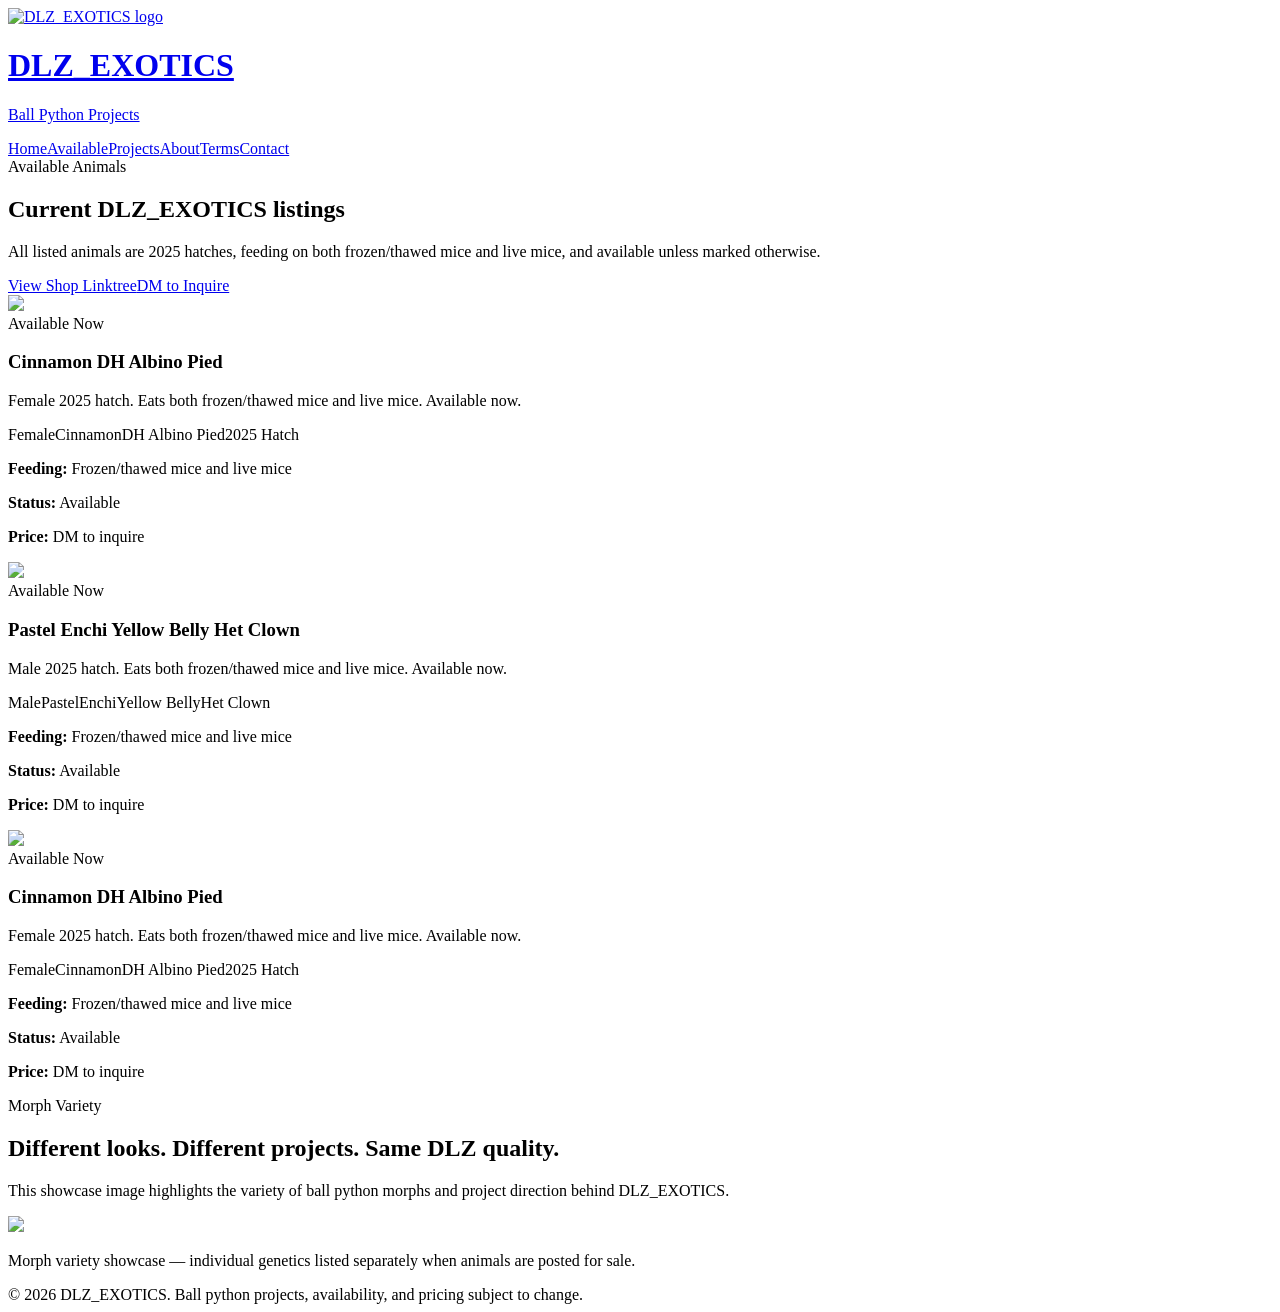
==== available.html @ 5bab8b9c "Add files via upload" ====
<!DOCTYPE html><html lang="en"><head><meta charset="UTF-8"><meta name="viewport" content="width=device-width, initial-scale=1.0"><title>Available Animals | DLZ_EXOTICS</title><link rel="stylesheet" href="assets/style.css"></head><body><header><div class="container nav"><a class="brand" href="index.html"><div class="brand-logo"><img src="assets/logo.webp" alt="DLZ_EXOTICS logo"></div><div><h1>DLZ_EXOTICS</h1><p>Ball Python Projects</p></div></a><nav><a href="index.html" class="">Home</a><a href="available.html" class="active">Available</a><a href="projects.html" class="">Projects</a><a href="about.html" class="">About</a><a href="terms.html" class="">Terms</a><a href="contact.html" class="">Contact</a></nav></div></header>
<main><section class="page-header"><div class="container"><span class="eyebrow">Available Animals</span><h2>Current DLZ_EXOTICS listings</h2><p class="lead">All listed animals are 2025 hatches, feeding on both frozen/thawed mice and live mice, and available unless marked otherwise.</p><div class="actions"><a class="btn" href="https://linktr.ee/DLZ_Exotics/shop" target="_blank">View Shop Linktree</a><a class="btn secondary" href="https://www.instagram.com/dlz_exotics?igsh=a3dwZzdqaGtlYzEy" target="_blank">DM to Inquire</a></div></div></section><section class="container">
<div class="cards">
<div class="card"><img class="snake-photo" src="assets/snake1.jpg"><div class="card-body"><div class="final-badge">Available Now</div><h3>Cinnamon DH Albino Pied</h3><p>Female 2025 hatch. Eats both frozen/thawed mice and live mice. Available now.</p><div class="badge-row"><span class="badge">Female</span><span class="badge">Cinnamon</span><span class="badge">DH Albino Pied</span><span class="badge">2025 Hatch</span></div><p><strong>Feeding:</strong> Frozen/thawed mice and live mice</p><p><strong>Status:</strong> Available</p><p><strong>Price:</strong> DM to inquire</p></div></div>
<div class="card"><img class="snake-photo" src="assets/snake2.jpg"><div class="card-body"><div class="final-badge">Available Now</div><h3>Pastel Enchi Yellow Belly Het Clown</h3><p>Male 2025 hatch. Eats both frozen/thawed mice and live mice. Available now.</p><div class="badge-row"><span class="badge">Male</span><span class="badge">Pastel</span><span class="badge">Enchi</span><span class="badge">Yellow Belly</span><span class="badge">Het Clown</span></div><p><strong>Feeding:</strong> Frozen/thawed mice and live mice</p><p><strong>Status:</strong> Available</p><p><strong>Price:</strong> DM to inquire</p></div></div>
<div class="card"><img class="snake-photo" src="assets/snake3.jpg"><div class="card-body"><div class="final-badge">Available Now</div><h3>Cinnamon DH Albino Pied</h3><p>Female 2025 hatch. Eats both frozen/thawed mice and live mice. Available now.</p><div class="badge-row"><span class="badge">Female</span><span class="badge">Cinnamon</span><span class="badge">DH Albino Pied</span><span class="badge">2025 Hatch</span></div><p><strong>Feeding:</strong> Frozen/thawed mice and live mice</p><p><strong>Status:</strong> Available</p><p><strong>Price:</strong> DM to inquire</p></div></div>
</div>
</section><section class="dark-band"><div class="container"><div class="section-title"><span class="eyebrow">Morph Variety</span><h2>Different looks. Different projects. Same DLZ quality.</h2><p>This showcase image highlights the variety of ball python morphs and project direction behind DLZ_EXOTICS.</p></div><img class="showcase-image" src="assets/showcase.jpg"><p class="showcase-caption">Morph variety showcase — individual genetics listed separately when animals are posted for sale.</p></div></section></main>
<footer>© 2026 DLZ_EXOTICS. Ball python projects, availability, and pricing subject to change.</footer></body></html>
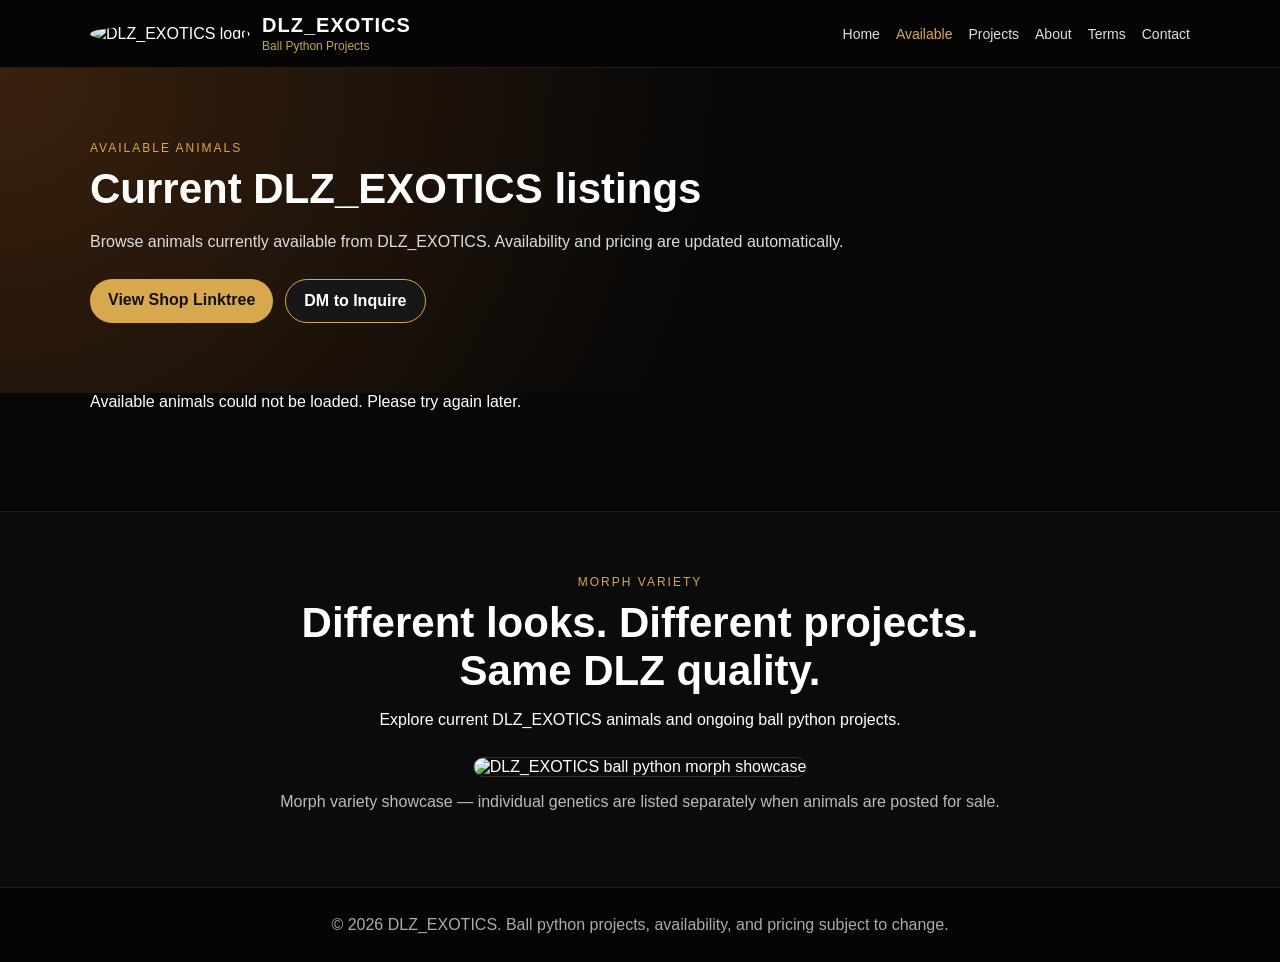
==== commit c17262bc: "Update available.html" ====
--- a/available.html
+++ b/available.html
@@ -1,9 +1,377 @@
-<!DOCTYPE html><html lang="en"><head><meta charset="UTF-8"><meta name="viewport" content="width=device-width, initial-scale=1.0"><title>Available Animals | DLZ_EXOTICS</title><link rel="stylesheet" href="assets/style.css"></head><body><header><div class="container nav"><a class="brand" href="index.html"><div class="brand-logo"><img src="assets/logo.webp" alt="DLZ_EXOTICS logo"></div><div><h1>DLZ_EXOTICS</h1><p>Ball Python Projects</p></div></a><nav><a href="index.html" class="">Home</a><a href="available.html" class="active">Available</a><a href="projects.html" class="">Projects</a><a href="about.html" class="">About</a><a href="terms.html" class="">Terms</a><a href="contact.html" class="">Contact</a></nav></div></header>
-<main><section class="page-header"><div class="container"><span class="eyebrow">Available Animals</span><h2>Current DLZ_EXOTICS listings</h2><p class="lead">All listed animals are 2025 hatches, feeding on both frozen/thawed mice and live mice, and available unless marked otherwise.</p><div class="actions"><a class="btn" href="https://linktr.ee/DLZ_Exotics/shop" target="_blank">View Shop Linktree</a><a class="btn secondary" href="https://www.instagram.com/dlz_exotics?igsh=a3dwZzdqaGtlYzEy" target="_blank">DM to Inquire</a></div></div></section><section class="container">
-<div class="cards">
-<div class="card"><img class="snake-photo" src="assets/snake1.jpg"><div class="card-body"><div class="final-badge">Available Now</div><h3>Cinnamon DH Albino Pied</h3><p>Female 2025 hatch. Eats both frozen/thawed mice and live mice. Available now.</p><div class="badge-row"><span class="badge">Female</span><span class="badge">Cinnamon</span><span class="badge">DH Albino Pied</span><span class="badge">2025 Hatch</span></div><p><strong>Feeding:</strong> Frozen/thawed mice and live mice</p><p><strong>Status:</strong> Available</p><p><strong>Price:</strong> DM to inquire</p></div></div>
-<div class="card"><img class="snake-photo" src="assets/snake2.jpg"><div class="card-body"><div class="final-badge">Available Now</div><h3>Pastel Enchi Yellow Belly Het Clown</h3><p>Male 2025 hatch. Eats both frozen/thawed mice and live mice. Available now.</p><div class="badge-row"><span class="badge">Male</span><span class="badge">Pastel</span><span class="badge">Enchi</span><span class="badge">Yellow Belly</span><span class="badge">Het Clown</span></div><p><strong>Feeding:</strong> Frozen/thawed mice and live mice</p><p><strong>Status:</strong> Available</p><p><strong>Price:</strong> DM to inquire</p></div></div>
-<div class="card"><img class="snake-photo" src="assets/snake3.jpg"><div class="card-body"><div class="final-badge">Available Now</div><h3>Cinnamon DH Albino Pied</h3><p>Female 2025 hatch. Eats both frozen/thawed mice and live mice. Available now.</p><div class="badge-row"><span class="badge">Female</span><span class="badge">Cinnamon</span><span class="badge">DH Albino Pied</span><span class="badge">2025 Hatch</span></div><p><strong>Feeding:</strong> Frozen/thawed mice and live mice</p><p><strong>Status:</strong> Available</p><p><strong>Price:</strong> DM to inquire</p></div></div>
-</div>
-</section><section class="dark-band"><div class="container"><div class="section-title"><span class="eyebrow">Morph Variety</span><h2>Different looks. Different projects. Same DLZ quality.</h2><p>This showcase image highlights the variety of ball python morphs and project direction behind DLZ_EXOTICS.</p></div><img class="showcase-image" src="assets/showcase.jpg"><p class="showcase-caption">Morph variety showcase — individual genetics listed separately when animals are posted for sale.</p></div></section></main>
-<footer>© 2026 DLZ_EXOTICS. Ball python projects, availability, and pricing subject to change.</footer></body></html>+<!DOCTYPE html>
+<html lang="en">
+<head>
+  <meta charset="UTF-8">
+  <meta name="viewport" content="width=device-width, initial-scale=1.0">
+
+  <title>Available Animals | DLZ_EXOTICS</title>
+
+  <link rel="stylesheet" href="assets/style.css">
+</head>
+
+<body>
+
+<header>
+  <div class="container nav">
+
+    <a class="brand" href="index.html">
+      <div class="brand-logo">
+        <img src="assets/logo.webp" alt="DLZ_EXOTICS logo">
+      </div>
+
+      <div>
+        <h1>DLZ_EXOTICS</h1>
+        <p>Ball Python Projects</p>
+      </div>
+    </a>
+
+    <nav>
+      <a href="index.html">Home</a>
+      <a href="available.html" class="active">Available</a>
+      <a href="projects.html">Projects</a>
+      <a href="about.html">About</a>
+      <a href="terms.html">Terms</a>
+      <a href="contact.html">Contact</a>
+    </nav>
+
+  </div>
+</header>
+
+
+<main>
+
+  <section class="page-header">
+    <div class="container">
+
+      <span class="eyebrow">Available Animals</span>
+
+      <h2>Current DLZ_EXOTICS listings</h2>
+
+      <p class="lead">
+        Browse animals currently available from DLZ_EXOTICS.
+        Availability and pricing are updated automatically.
+      </p>
+
+      <div class="actions">
+
+        <a
+          class="btn"
+          href="https://linktr.ee/DLZ_Exotics/shop"
+          target="_blank"
+          rel="noopener noreferrer"
+        >
+          View Shop Linktree
+        </a>
+
+        <a
+          class="btn secondary"
+          href="https://www.instagram.com/dlz_exotics"
+          target="_blank"
+          rel="noopener noreferrer"
+        >
+          DM to Inquire
+        </a>
+
+      </div>
+
+    </div>
+  </section>
+
+
+  <section class="container">
+
+    <div id="animals-status">
+      Loading available animals...
+    </div>
+
+    <div id="animals-container" class="cards"></div>
+
+  </section>
+
+
+  <section class="dark-band">
+
+    <div class="container">
+
+      <div class="section-title">
+
+        <span class="eyebrow">Morph Variety</span>
+
+        <h2>
+          Different looks. Different projects. Same DLZ quality.
+        </h2>
+
+        <p>
+          Explore current DLZ_EXOTICS animals and ongoing ball python projects.
+        </p>
+
+      </div>
+
+      <img
+        class="showcase-image"
+        src="assets/showcase.jpg"
+        alt="DLZ_EXOTICS ball python morph showcase"
+      >
+
+      <p class="showcase-caption">
+        Morph variety showcase — individual genetics are listed separately
+        when animals are posted for sale.
+      </p>
+
+    </div>
+
+  </section>
+
+</main>
+
+
+<footer>
+  © 2026 DLZ_EXOTICS. Ball python projects, availability, and pricing subject
+  to change.
+</footer>
+
+
+<script>
+
+const SUPABASE_URL =
+  "https://lglxqupncxrmijeullxk.supabase.co";
+
+const SUPABASE_KEY =
+  "sb_publishable_We0-vISMZQOMlsQVmboksQ_OcaSuPTk";
+
+
+function escapeHtml(value) {
+
+  if (value === null || value === undefined) {
+    return "";
+  }
+
+  return String(value)
+    .replaceAll("&", "&amp;")
+    .replaceAll("<", "&lt;")
+    .replaceAll(">", "&gt;")
+    .replaceAll('"', "&quot;")
+    .replaceAll("'", "&#039;");
+}
+
+
+function formatPrice(price) {
+
+  if (
+    price === null ||
+    price === undefined ||
+    String(price).trim() === ""
+  ) {
+    return "DM to inquire";
+  }
+
+  const value = String(price).trim();
+
+  if (value.startsWith("$")) {
+    return value;
+  }
+
+  return "$" + value;
+}
+
+
+async function loadAnimals() {
+
+  const container =
+    document.getElementById("animals-container");
+
+  const status =
+    document.getElementById("animals-status");
+
+
+  try {
+
+    const response = await fetch(
+
+      `${SUPABASE_URL}/rest/v1/public_available_animals?select=*&order=created_at.desc`,
+
+      {
+        headers: {
+          apikey: SUPABASE_KEY,
+          Authorization: `Bearer ${SUPABASE_KEY}`
+        }
+      }
+
+    );
+
+
+    if (!response.ok) {
+
+      const errorText = await response.text();
+
+      throw new Error(
+        `Supabase request failed: ${response.status} ${errorText}`
+      );
+    }
+
+
+    const animals = await response.json();
+
+
+    if (!Array.isArray(animals) || animals.length === 0) {
+
+      status.textContent =
+        "No animals are currently listed as available.";
+
+      return;
+    }
+
+
+    status.textContent = "";
+
+
+    container.innerHTML = animals.map((animal) => {
+
+      const animalName =
+        animal.name ||
+        animal.morph ||
+        "Available Ball Python";
+
+
+      const image = animal.image_url
+        ? `
+          <img
+            class="snake-photo"
+            src="${escapeHtml(animal.image_url)}"
+            alt="${escapeHtml(animalName)}"
+            loading="lazy"
+          >
+        `
+        : "";
+
+
+      const sexBadge = animal.sex
+        ? `<span class="badge">${escapeHtml(animal.sex)}</span>`
+        : "";
+
+
+      const morphBadge = animal.morph
+        ? `<span class="badge">${escapeHtml(animal.morph)}</span>`
+        : "";
+
+
+      const hatchBadge = animal.hatch_year
+        ? `<span class="badge">${escapeHtml(animal.hatch_year)} Hatch</span>`
+        : "";
+
+
+      const notes = animal.notes
+        ? `<p>${escapeHtml(animal.notes)}</p>`
+        : "";
+
+
+      return `
+
+        <div class="card">
+
+          ${image}
+
+          <div class="card-body">
+
+            <div class="final-badge">
+              Available Now
+            </div>
+
+            <h3>
+              ${escapeHtml(animalName)}
+            </h3>
+
+            ${notes}
+
+            <div class="badge-row">
+
+              ${sexBadge}
+
+              ${morphBadge}
+
+              ${hatchBadge}
+
+            </div>
+
+
+            <p>
+
+              <strong>Feeding:</strong>
+
+              ${escapeHtml(
+                animal.feeding ||
+                "Contact DLZ_EXOTICS for feeding information"
+              )}
+
+            </p>
+
+
+            <p>
+
+              <strong>Status:</strong>
+
+              ${escapeHtml(
+                animal.status ||
+                "Available"
+              )}
+
+            </p>
+
+
+            <p>
+
+              <strong>Price:</strong>
+
+              ${escapeHtml(
+                formatPrice(animal.price)
+              )}
+
+            </p>
+
+
+            <div class="actions">
+
+              <a
+                class="btn"
+                href="https://www.instagram.com/dlz_exotics"
+                target="_blank"
+                rel="noopener noreferrer"
+              >
+                Inquire
+              </a>
+
+            </div>
+
+          </div>
+
+        </div>
+
+      `;
+
+    }).join("");
+
+
+  }
+
+  catch (error) {
+
+    console.error(
+      "DLZ_EXOTICS animal loading error:",
+      error
+    );
+
+    status.textContent =
+      "Available animals could not be loaded. Please try again later.";
+
+  }
+
+}
+
+
+loadAnimals();
+
+</script>
+
+
+</body>
+</html>
--- a/assets/style.css
+++ b/assets/style.css
@@ -0,0 +1,48 @@
+*{box-sizing:border-box}
+body{margin:0;font-family:Arial,Helvetica,sans-serif;background:#070707;color:#fff}
+a{color:inherit;text-decoration:none}
+.container{width:min(1100px,92%);margin:auto}
+header{background:#050505;border-bottom:1px solid #2b1b0f;position:sticky;top:0;z-index:10}
+.nav{display:flex;justify-content:space-between;align-items:center;padding:14px 0;gap:20px}
+.brand{display:flex;align-items:center;gap:12px}
+.brand-logo img{width:55px;height:55px;border-radius:50%;object-fit:cover}
+.brand h1{margin:0;font-size:20px;letter-spacing:1px}
+.brand p{margin:2px 0 0;color:#c9a15b;font-size:12px}
+nav{display:flex;gap:16px;flex-wrap:wrap}
+nav a{font-size:14px;color:#ddd}
+nav a.active,nav a:hover{color:#d8a84f}
+.page-header,.hero{padding:70px 0;background:radial-gradient(circle at top left,#3a210d,#070707 55%)}
+.eyebrow{display:inline-block;color:#d8a84f;text-transform:uppercase;font-size:12px;letter-spacing:2px;margin-bottom:10px}
+h2{font-size:42px;margin:0 0 14px}
+.lead{color:#ddd;max-width:760px;line-height:1.6}
+.actions{display:flex;gap:12px;flex-wrap:wrap;margin-top:24px}
+.btn{background:#d8a84f;color:#111;padding:12px 18px;border-radius:999px;font-weight:bold}
+.btn.secondary{background:#171717;color:#fff;border:1px solid #d8a84f}
+.cards{display:grid;grid-template-columns:repeat(auto-fit,minmax(260px,1fr));gap:22px;padding:50px 0}
+.card{background:#111;border:1px solid #2d2418;border-radius:18px;overflow:hidden;box-shadow:0 0 25px rgba(216,168,79,.08)}
+.snake-photo{width:100%;height:280px;object-fit:cover;display:block;cursor:pointer}
+.card-body{padding:20px}
+.card h3{margin:10px 0;font-size:24px}
+.card p{color:#ddd;line-height:1.5}
+.final-badge{display:inline-block;background:#2b1b0f;color:#d8a84f;border:1px solid #d8a84f;padding:6px 10px;border-radius:999px;font-size:12px;font-weight:bold}
+.badge-row{display:flex;flex-wrap:wrap;gap:8px;margin:14px 0}
+.badge{background:#20160c;border:1px solid #5a3b18;color:#f2d08a;padding:6px 10px;border-radius:999px;font-size:12px}
+.dark-band{background:#0b0b0b;border-top:1px solid #2b1b0f;border-bottom:1px solid #2b1b0f;padding:60px 0;text-align:center}
+.section-title{max-width:760px;margin:0 auto 28px}
+.showcase-image{width:100%;max-width:900px;border-radius:18px;border:1px solid #3a2a16}
+.showcase-caption{color:#bbb}
+footer{text-align:center;color:#aaa;padding:28px;background:#050505}
+.lightbox{display:none;position:fixed;inset:0;background:rgba(0,0,0,.9);z-index:99;align-items:center;justify-content:center;padding:20px}
+.lightbox.active{display:flex}
+.lightbox-content{position:relative;max-width:95vw;max-height:95vh;text-align:center}
+.lightbox-content img{max-width:100%;max-height:82vh;border-radius:12px}
+.lightbox-close{position:absolute;top:-45px;right:0;background:none;border:0;color:#fff;font-size:40px;cursor:pointer}
+.lightbox-caption{margin-top:12px;color:#d8a84f;font-weight:bold}
+.project-gallery{display:grid;grid-template-columns:repeat(auto-fit,minmax(220px,1fr));gap:14px;margin-top:16px}
+.project-gallery img{width:100%;height:220px;object-fit:cover;border-radius:14px;cursor:pointer}
+@media(max-width:700px){
+.nav{align-items:flex-start;flex-direction:column}
+nav{gap:10px}
+h2{font-size:34px}
+.snake-photo{height:230px}
+}
